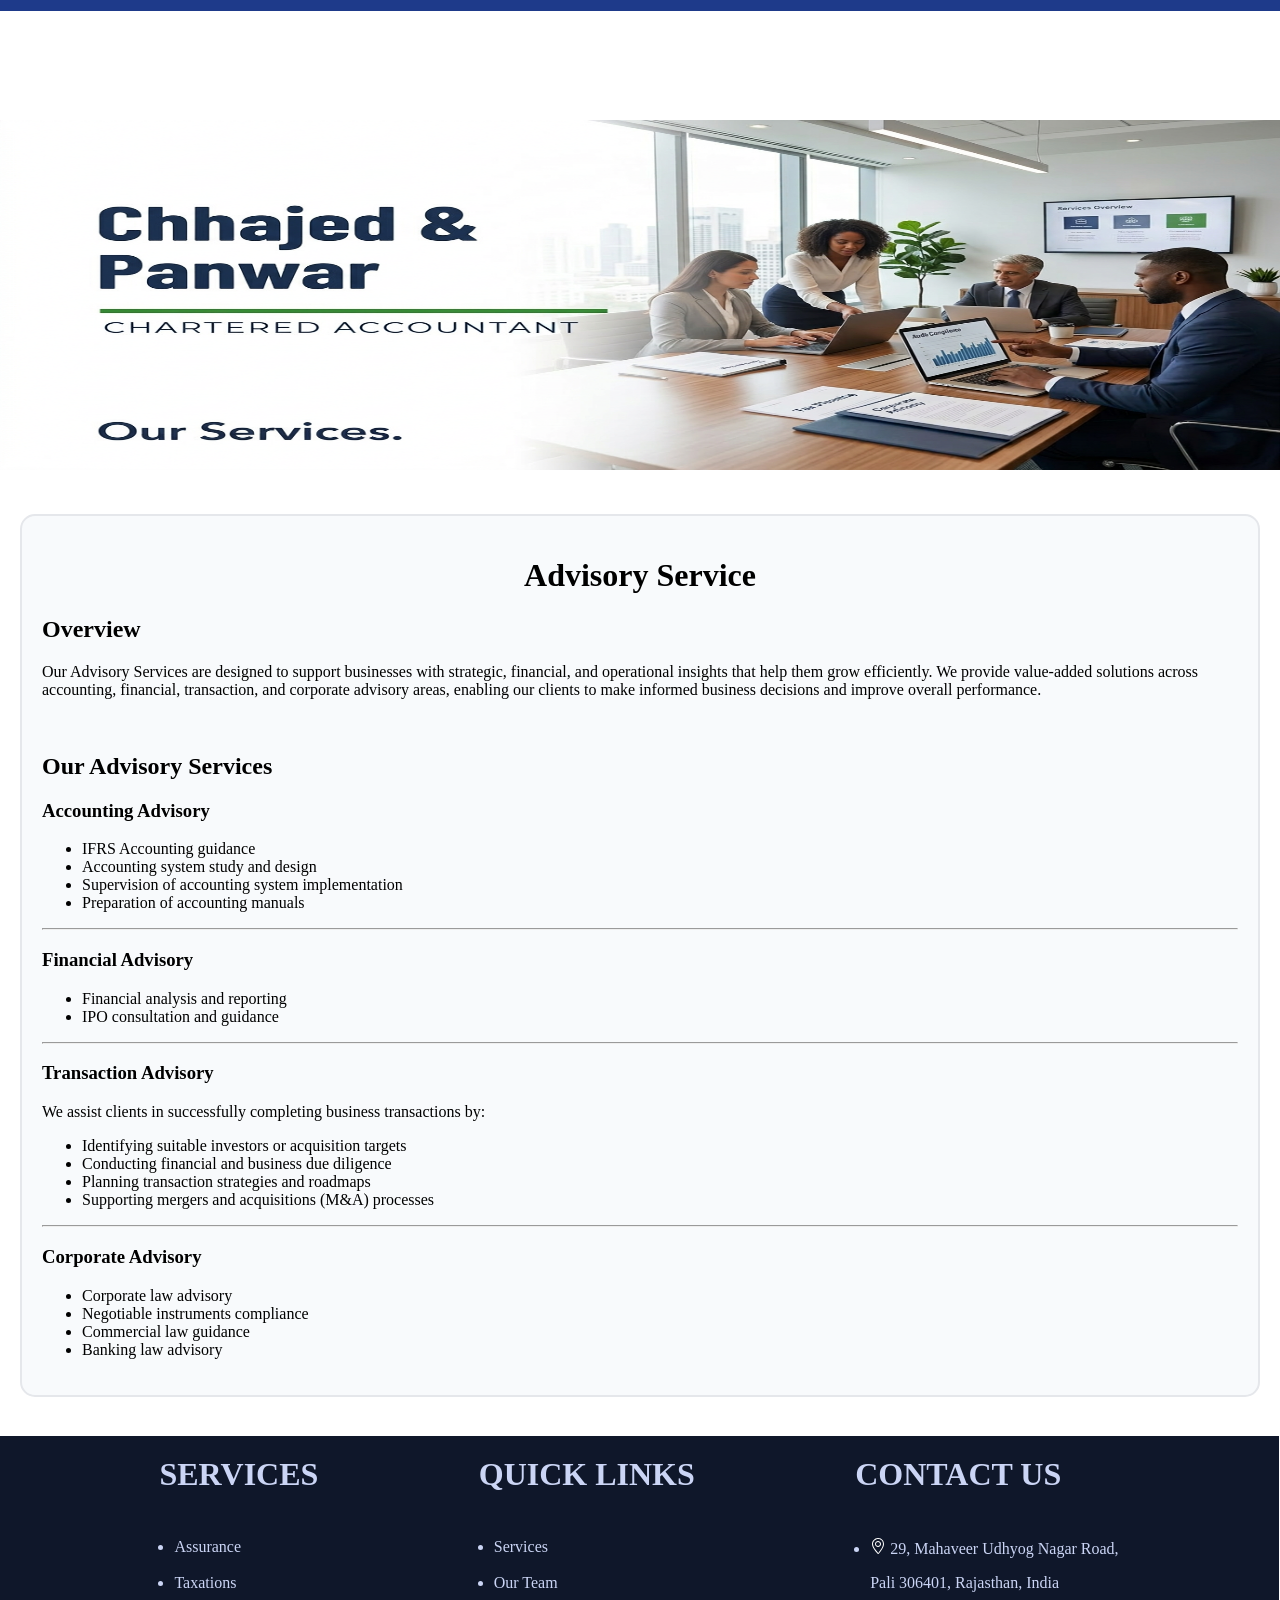
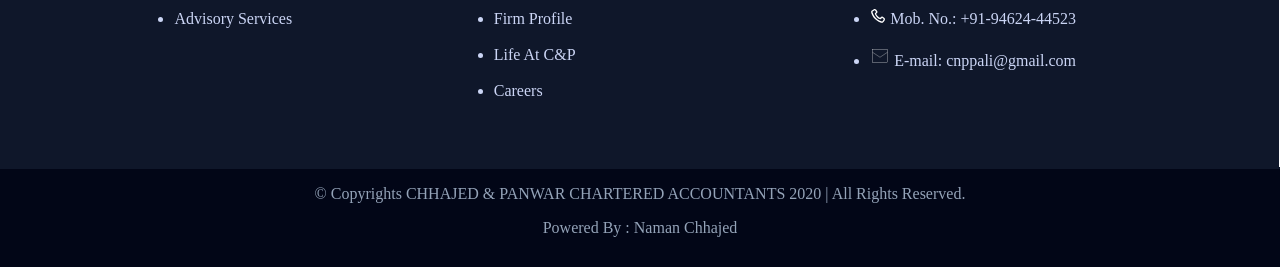
==== advisoryService.html @ 404ac80b "update" ====
<!DOCTYPE html>
<html lang="en">

<head>
    <!-- Google Tag Manager -->
    <script>(function (w, d, s, l, i) {
            w[l] = w[l] || []; w[l].push({
                'gtm.start':
                    new Date().getTime(), event: 'gtm.js'
            }); var f = d.getElementsByTagName(s)[0],
                j = d.createElement(s), dl = l != 'dataLayer' ? '&l=' + l : ''; j.async = true; j.src =
                    'https://www.googletagmanager.com/gtm.js?id=' + i + dl; f.parentNode.insertBefore(j, f);
        })(window, document, 'script', 'dataLayer', 'GTM-W5WLTXLK');</script>
    <!-- End Google Tag Manager -->
    <meta charset="UTF-8">
    <meta http-equiv="X-UA-Compatible" content="IE=edge">
    <meta name="viewport" content="width=device-width, initial-scale=1.0">
    <link rel="stylesheet" href="index.css">
    <title>CHHAJED AND PANWAR</title>
</head>

<!-- Google tag (gtag.js) -->
<script async src="https://www.googletagmanager.com/gtag/js?id=G-MYN3XR6TM4"></script>
<script>
    window.dataLayer = window.dataLayer || [];
    function gtag() { dataLayer.push(arguments); }
    gtag('js', new Date());

    gtag('config', 'G-MYN3XR6TM4');
</script>

<body>
    <!-- Google Tag Manager (noscript) -->
    <noscript><iframe src="https://www.googletagmanager.com/ns.html?id=GTM-W5WLTXLK" height="0" width="0"
            style="display:none;visibility:hidden"></iframe></noscript>
    <!-- End Google Tag Manager (noscript) -->
    <div class="heading h-nav-resp">
        <h1 class="tag"> <img src="IMG-20210223-WA0020.jpg" id="t1"> </h1>
        <ul class="nav v-class-resp">
            <li><a href="index.html">Home</a></li>
            <li><a href="about.html">About </a></li>
            <li class="dropdown">
            <a href="javascript:void(0)" class="dropbtn">Service</a>
            <div class="dropdown-content">
                <a href="assuranceService.html">Assurance</a>
                <a href="taxService.html">Tax</a>
                <a href="advisoryService.html">Advisory</a>
            </div>
        </li>
            <li><a href="industries.html">Industries</a></li>
            <li><a href="#footer">Contact </a> </li>
        </ul>
        <div class="burger">
            <div class="line"></div>
            <div class="line"></div>
            <div class="line"></div>
        </div>
    </div>
    <div class="mp">
        <img src="Firefly_GeminiFlash_change the Apen Global Services to Chhajed & Panwar  178244.png" class="mp1"
            width="100%">
        <!-- <img src="income.jpg" class="mp1">
        <img src="Types-of-GST-in-India-CGST-SGST-IGST.jpg" class="mp1"></img>
        <img src="What-is-AUDIT.jpg" class="mp1"></img> -->
    </div>
    <!-- <button class="left" onclick="plusDivs(-1)">&#10094;</button>
    <button class="right" onclick="plusDivs(1)">&#10095;</button> -->


    <div id="assurance">
        <h1>Advisory Service</h1>
        <h2>Overview</h2>
        <p>Our Advisory Services are designed to support businesses with strategic, financial, and operational insights that help them grow efficiently. We provide value-added solutions across accounting, financial, transaction, and corporate advisory areas, enabling our clients to make informed business decisions and improve overall performance.</p>
        
        <br>
        <h2>Our Advisory Services</h2>
        <h3>Accounting Advisory</h3>
            <ul>
                <li>IFRS Accounting guidance</li>
                <li>Accounting system study and design</li>
                <li>Supervision of accounting system implementation</li>
                <li>Preparation of accounting manuals</li>
            </ul>
        <hr>
        <h3>Financial Advisory</h3>
               
            <ul>
                <li>Financial analysis and reporting</li>
                <li>IPO consultation and guidance</li>
            </ul>
        
        <hr>
        <h3>Transaction Advisory</h3>
            <p>We assist clients in successfully completing business transactions by:</p>
            <ul>
                <li>Identifying suitable investors or acquisition targets</li>
                <li>Conducting financial and business due diligence</li>
                <li>Planning transaction strategies and roadmaps</li>
                <li>Supporting mergers and acquisitions (M&A) processes</li>
            </ul>
        </ul>
        <hr>
        <h3>Corporate Advisory</h3>
            <ul>
                <li>Corporate law advisory</li>
                <li>Negotiable instruments compliance</li>
                <li>Commercial law guidance</li>
                <li>Banking law advisory</li>
            </ul>
        
    </div>
    <div id="footer">
        <div class="fserv">
            <B class="lse">SERVICES </B>
            <P class="line1"></P>
            <ul>
                <li> Assurance</li><br>
                <li> Taxations</li><br>
                <li> Advisory Services</li><br>
            </ul>
        </div>
        <div class="ql">
            <B class="lse">QUICK LINKS</B>
            <P class="line1"></P>
            <ul>
                <li>Services</li><br>
                <li>Our Team</li><br>
                <li>Firm Profile</li><br>
                <li>Life At C&P</li><br>
                <li>Careers</li><br>
            </ul>
        </div>
        <div class="cus">
            <B class="lse">CONTACT US</B>
            <P class="line1"></P>
            <ul>
                <li> <svg fill="#ffffff" width="16px" height="16px" viewBox="0 0 1024 1024"
                        xmlns="http://www.w3.org/2000/svg">
                        <g id="SVGRepo_bgCarrier" stroke-width="0"></g>
                        <g id="SVGRepo_tracerCarrier" stroke-linecap="round" stroke-linejoin="round"></g>
                        <g id="SVGRepo_iconCarrier">
                            <path
                                d="M515.664-.368C305.76-.368 128 178.4 128 390.176c0 221.76 206.032 448.544 344.624 607.936.528.64 22.929 25.52 50.528 25.52h2.449c27.6 0 49.84-24.88 50.399-25.52 130.064-149.52 320-396.048 320-607.936C896 178.4 757.344-.368 515.664-.368zm12.832 955.552c-1.12 1.12-2.753 2.369-4.193 3.409-1.472-1.008-3.072-2.288-4.255-3.408l-16.737-19.248C371.92 785.2 192 578.785 192 390.176c0-177.008 148.224-326.56 323.664-326.56 218.528 0 316.336 164 316.336 326.56 0 143.184-102.128 333.296-303.504 565.008zm-15.377-761.776c-106.032 0-192 85.968-192 192s85.968 192 192 192 192-85.968 192-192-85.968-192-192-192zm0 320c-70.576 0-129.473-58.816-129.473-129.408 0-70.576 57.424-128 128-128 70.624 0 128 57.424 128 128 .032 70.592-55.903 129.408-126.527 129.408z">
                            </path>
                        </g>
                    </svg> 29, Mahaveer Udhyog Nagar Road,</li>
                <p class="lj">Pali 306401, Rajasthan, India</p>
                <li><svg fill="#ffffff" width="16px" height="16px" viewBox="0 0 24 24" fill="none"
                        xmlns="http://www.w3.org/2000/svg" stroke="#">
                        <g id="SVGRepo_bgCarrier" stroke-width="0"></g>
                        <g id="SVGRepo_tracerCarrier" stroke-linecap="round" stroke-linejoin="round"></g>
                        <g id="SVGRepo_iconCarrier">
                            <path fill-rule="evenodd" clip-rule="evenodd"
                                d="M17.3545 22.2323C15.3344 21.7262 11.1989 20.2993 7.44976 16.5502C3.70065 12.8011 2.2738 8.66559 1.76767 6.6455C1.47681 5.48459 2.00058 4.36434 2.88869 3.72997L5.21694 2.06693C6.57922 1.09388 8.47432 1.42407 9.42724 2.80051L10.893 4.91776C11.5152 5.8165 11.3006 7.0483 10.4111 7.68365L9.24234 8.51849C9.41923 9.1951 9.96939 10.5846 11.6924 12.3076C13.4154 14.0306 14.8049 14.5807 15.4815 14.7576L16.3163 13.5888C16.9517 12.6994 18.1835 12.4847 19.0822 13.1069L21.1995 14.5727C22.5759 15.5257 22.9061 17.4207 21.933 18.783L20.27 21.1113C19.6356 21.9994 18.5154 22.5232 17.3545 22.2323ZM8.86397 15.136C12.2734 18.5454 16.0358 19.8401 17.8405 20.2923C18.1043 20.3583 18.4232 20.2558 18.6425 19.9488L20.3056 17.6205C20.6299 17.1665 20.5199 16.5348 20.061 16.2171L17.9438 14.7513L17.0479 16.0056C16.6818 16.5182 16.0047 16.9202 15.2163 16.7501C14.2323 16.5378 12.4133 15.8569 10.2782 13.7218C8.1431 11.5867 7.46219 9.7677 7.24987 8.7837C7.07977 7.9953 7.48181 7.31821 7.99439 6.95208L9.24864 6.05618L7.78285 3.93893C7.46521 3.48011 6.83351 3.37005 6.37942 3.6944L4.05117 5.35744C3.74413 5.57675 3.64162 5.89565 3.70771 6.15943C4.15989 7.96418 5.45459 11.7266 8.86397 15.136Z"
                                fill="#ffffff"></path>
                        </g>
                    </svg> Mob. No.: +91-94624-44523</li><br>
                <li><svg width="20px" height="20px" viewBox="0 0 64 64" xmlns="http://www.w3.org/2000/svg" fill="none"
                        stroke="#ffffff">
                        <g id="SVGRepo_bgCarrier" stroke-width="0"></g>
                        <g id="SVGRepo_tracerCarrier" stroke-linecap="round" stroke-linejoin="round"></g>
                        <g id="SVGRepo_iconCarrier">
                            <rect x="8" y="12" width="48" height="40"></rect>
                            <polyline points="56 20 32 36 8 20"></polyline>
                        </g>
                    </svg> E-mail: cnppali@gmail.com</li><br>
            </ul>
        </div>
    </div>
    <div class="copy">
        <p CLASS="eline"></p>
        <p class="cop">&copy Copyrights CHHAJED & PANWAR CHARTERED ACCOUNTANTS 2020 | All Rights Reserved.</p>
        <p class="cop">Powered By : Naman Chhajed</p>
    </div>
    <script src="index.js"></script>

</body>

</html>
---- index.css ----
body {
    margin: 0;
    padding: 0;
    width: 100%;
}

.tag {
    /* margin: 35px; */
    margin-left: 45px;
    /* padding: 57px; */
}

.heading {
    position: fixed;
    z-index: 1;

    width: 100%;

    margin-top: -130px;
    padding: 0px;
    justify-content: space-between;
    display: flex;
    background-color: #1E3A8A;
    text-decoration: none;

    /* border: 2PX SOLID black; */
}

.heading ul li {
    position: relative;
    display: inline-block;
    margin: 0px;
    font-size: 15px;
    padding: 22px;
    margin-top: 20px;

    /* user-select: none; */

}

.heading ul li::after {
    width: 0;
    transition: 0.5s;
    height: 3px;
    content: " ";
    position: absolute;
    left: 0;
    bottom: -10px;
}

.heading ul li a {
    color: #FFFFFF;
    text-decoration: none;

}

.heading li:hover::after {
    background-color: brown;
    width: 100%;
}

.navbar li a, .dropbtn {
        display: inline-block;
        color: black;
        text-align: center;
        padding: 14px 16px;
        text-decoration: none; /* Removes underlines from links */
    }

    heading li a:hover, .dropdown:hover .dropbtn {
        background-color: red; /* Hover effect for links and button */
    }

    /* Dropdown specific styling */
    li.dropdown {
        display: inline-block;
    }

    .dropdown-content {
        display: none; /* Hides the dropdown content by default */
        position: absolute; /* Positions dropdown relative to the parent dropdown item */
        background-color: black;
        min-width: 160px;
        box-shadow: 0px 8px 16px 0px rgba(0,0,0,0.2);
        z-index: 1; /* Ensures dropdown appears above other elements */
    }

    .dropdown-content a {
        color: white;
        padding: 12px 16px;
        text-decoration: none;
        display: block; /* Makes links take the full width of the dropdown container */
        text-align: left;
    }

    .dropdown-content a:hover {
        background-color: #f1f1f1; /* Hover effect for dropdown links */
        color: black;
    }

    /* Shows the dropdown menu on hover */
    .dropdown:hover .dropdown-content {
        display: block;
    }
.mp1 {
    /* border: 2px solid black; */
    height: 350px;
    background-color: black;
    margin-top: 120px;
    width: 100%;
}

#journey {
    /* border: 2px solid black; */
    color: blue;
    width: 99.8%;
    padding-top: 50px;
    background-color: #F8FAFC;

}

#journey img {
    padding-top: 150px;
    padding-bottom: 150px;
}

#journey-tabular {
    display: flex;
    justify-content: space-evenly;
    padding-top: 50px;

}

.ch {
    color: #1E3A8A;
    text-align: center;
}

.cpa {
    /* font-size: x-large; */
    margin-left: 20px;
    text-align: justify;
    color: #1F2937;
}

.card {
    border: 2px solid #E5E7EB;
    width: 800px;
    border-radius: 12px;
    background-color: #FFFFFF;
    color: #1F2937;
    margin: 10px;
}

#c1 h2 {
    padding-left: 20px;
    color: #2563EB;
}

.service {
    width: 100%;
    margin-top: 100px;
    justify-content: space-evenly;
    display: flex;
    background-color: #F9FAFB;
    /* border: 2px solid black; */
}

.service img {
    margin-bottom: 180px;
    width: 350px;
    position: relative;
    display: inline-block;
    border-radius: 15px;
}

.ad {
    border: 2px solid #E5E7EB;
    border-radius: 15px;
    background-color: #FFFFFF;

    color: #1F2937;
    padding-bottom: 20px;
    height: auto;
    text-align: center;
}


.as3 {
    width: 349px;

    color: goldenrod;
    margin-top: -125px;
}

.rm {

    font-size: x-large;
    color: #FFFFFF;
    background-color: #2563EB;
    text-decoration: none;
}

.rm:hover {
    background-color: #1D4ED8;
}

.p {
    width: 350px;
    color: black;
}

#our {

    width: 100%;
    padding-top: 50px;
    text-align: center;
    color: #1E3A8A;
}

.team {
    padding-top: 50px;
    width: 100%;
    margin-top: 50px;
    color: #1E3A8A;
    text-align: center;
}

.t1 {
    width: 100%;
    margin-top: 100px;
    justify-content: space-evenly;
    display: flex;
    align-items: center;
    margin-bottom: 60px;
    background-color: #FFFFFF;
    /* border: 2px solid black; */
}

.t1 img {
    margin-bottom: 180px;
    position: relative;
    display: inline-block;
    margin: 0 35px;
}

.ac {
    border: 2px solid #E5E7EB;
    border-radius: 15px;
    background-color: #FFFFFF;
    color: #1F2937;
    height: auto;
    text-align: center;
    padding-bottom: 20px;

}


.m1 {
    border-radius: 250px;
}

.cap {
    text-align: center;
    font-size: x-large;
    color: #1F2937;
}

.cap-d {
    line-height: 7px;

}

.cam {
    /* margin-left: 80px; */
    font-size: x-large;
    color: #0f294a;
    text-decoration: none;
    background-color: #2563EB;
    color: #FFFFFF;
}

.cam {
    background-color: #1D4ED8;
}

#aboutus{
    /* border:2px solid #E5E7EB; */
    border-radius: 10px;
    margin:40px;
    padding: 20px;
    background-color: #FFFFFF;
    
}
#aboutus h1{
    text-align: center;
    color: #1E3A8A;
}
#aboutus h2{
    color: #1E3A8A;
}
#synopsis{
    border: 2px solid #E5E7EB;
    border-radius: 15px;
    padding: 20px;    
    background-color: #F8FAFC;
}
#ourValues{
    border: 2px solid #E5E7EB;
    border-radius: 15px;
    padding: 20px;
    margin-top: 30px;
}
#values{
    display:flex;
    justify-content: space-evenly;
}
#partnership{
    border: 2px solid #E5E7EB;
    border-radius: 15px;
    padding: 20px;
    width: 50%;
    margin: 20px;
    background-color: #F8FAFC;
}
#integrity{
    border: 2px solid #E5E7EB;
    border-radius: 15px;
    padding: 20px;
    width:50%;
    margin: 20px;
    background-color: #F8FAFC;
}
#passion{
    border: 2px solid #E5E7EB;
    border-radius: 15px;
    padding: 20px;
    width:50%;
    margin: 20px;
    background-color: #F8FAFC;
}
#excellence{
    border: 2px solid #E5E7EB;
    border-radius: 15px;
    padding: 20px;
    width:50%;
    margin: 20px;
    background-color: #F8FAFC;
}

#assurance{
    border:2px solid #E5E7EB;
    background-color:#F8FAFC;
    border-radius:15px;
    margin:40px 20px;
    padding: 20px;
}
#assurance h1{
    text-align:center;
}

#partner{
    border: 2px solid #E5E7EB;
    border-radius: 15px;
    padding: 20px;
    margin: 50px;
}
#m1{
    display: flex;
}
.detail{
    /* border:2px solid #E5E7EB; */
    border-radius:15px;
    margin-left:40px;
    padding-left: 30px;
    padding-top:100px;
    width:1200px;
    
}
#footer {
    height: 300px;
    width: 100%;
    margin: -1px;
    padding: 20px 0;
    justify-content: space-evenly;
    display: flex;
    background-color: #0F172A;
    color: #CBD5F5;
    /* border: 2px solid black; */

}


#footer li {
    color: #CBD5F5;

}

.lse {
    font-size: xx-large;
    margin-top: 250px;
    margin-left: 25px;
}

.line1 {
    border: 2px solid #0F172A;
    margin-top: 25px;
    margin-left: 30px;

}

.cus {
    margin-right: 25px;
}

.lj {
    color: #CBD5F5;
}

.eline {
    border: 1px solid #0F172A;
    /* width: 100%; */
}

.copy {
    margin-top: -25px;
    height: 100px;
    background-color: #020617;
    width: 100%;
}

.cop {
    color: #94A3B8;
    /* margin-left: 120px; */
    text-align: center;
}

.burger {
    display: none;
    position: absolute;
    cursor: pointer;
    right: 1%;
    top: 45px;
}

.line {
    width: 33px;
    /* background-color: black; */
    border-color: black;

    height: 4px;
    margin: 5px 3px;
}

@media only screen and (max-width:1140px) {
    body {
        width: 9.0%;
    }

    .heading {
        flex-direction: column;
        transition: all 0.7s ease-out;
        height: 377px;
    }

    .burger {
        display: block;
    }

    .line {
        background-color: black;
    }

    .h-nav-resp {
        height: 72px;
    }

    .v-class-resp {
        opacity: 0;
    }

    .mp {
        flex-direction: column;
        width: 111.5%;
    }

    .tag {
        margin-left: -50px;
    }

    .left {
        margin-left: 500%;
    }

    #contain {
        flex-direction: column;
        align-items: center;
    }

    .c1 {
        margin-left: 50px;
        align-self: center;
    }

    .c2 {
        margin-left: 50px;
        align-self: center;
    }

    .c3 {
        align-self: center;
        margin-left: 50px;
    }

    #our {
        align-items: center;
    }

    .ad {
        align-items: center;
        margin-left: 50px;
        margin-top: 50px;
    }

    .ad1 {
        align-items: center;
        margin-left: 50px;
        margin-top: 50px;
    }

    .as {
        align-items: center;
        margin-left: -10px;
    }

    .as2 {
        align-items: center;
        margin-left: -20px;
        width: 373px;
    }

    .p {
        align-items: center;
        margin-left: -10px;
    }

    .rm {
        align-items: center;
        margin-left: 60px;
    }

    .as3 {
        margin-left: 20px;
    }

    .p1 {
        align-items: center;
    }

    .service {
        flex-direction: column;
        margin-top: -20px;
        align-items: center;
    }

    .team {
        align-items: center;
        margin-left: 10px;
    }

    .t1 {
        flex-direction: column;
        align-items: center;
    }

    .cap {
        align-items: center;
    }

    .ac {
        margin-left: 60px;
        align-items: center;
    }

    #footer {
        flex-direction: column;
        height: auto;
        width: 1110%;

    }

    .copy {
        width: 1100%;
        line-height: 25px;
        height: min-content;
        padding: 2px;
    }
}
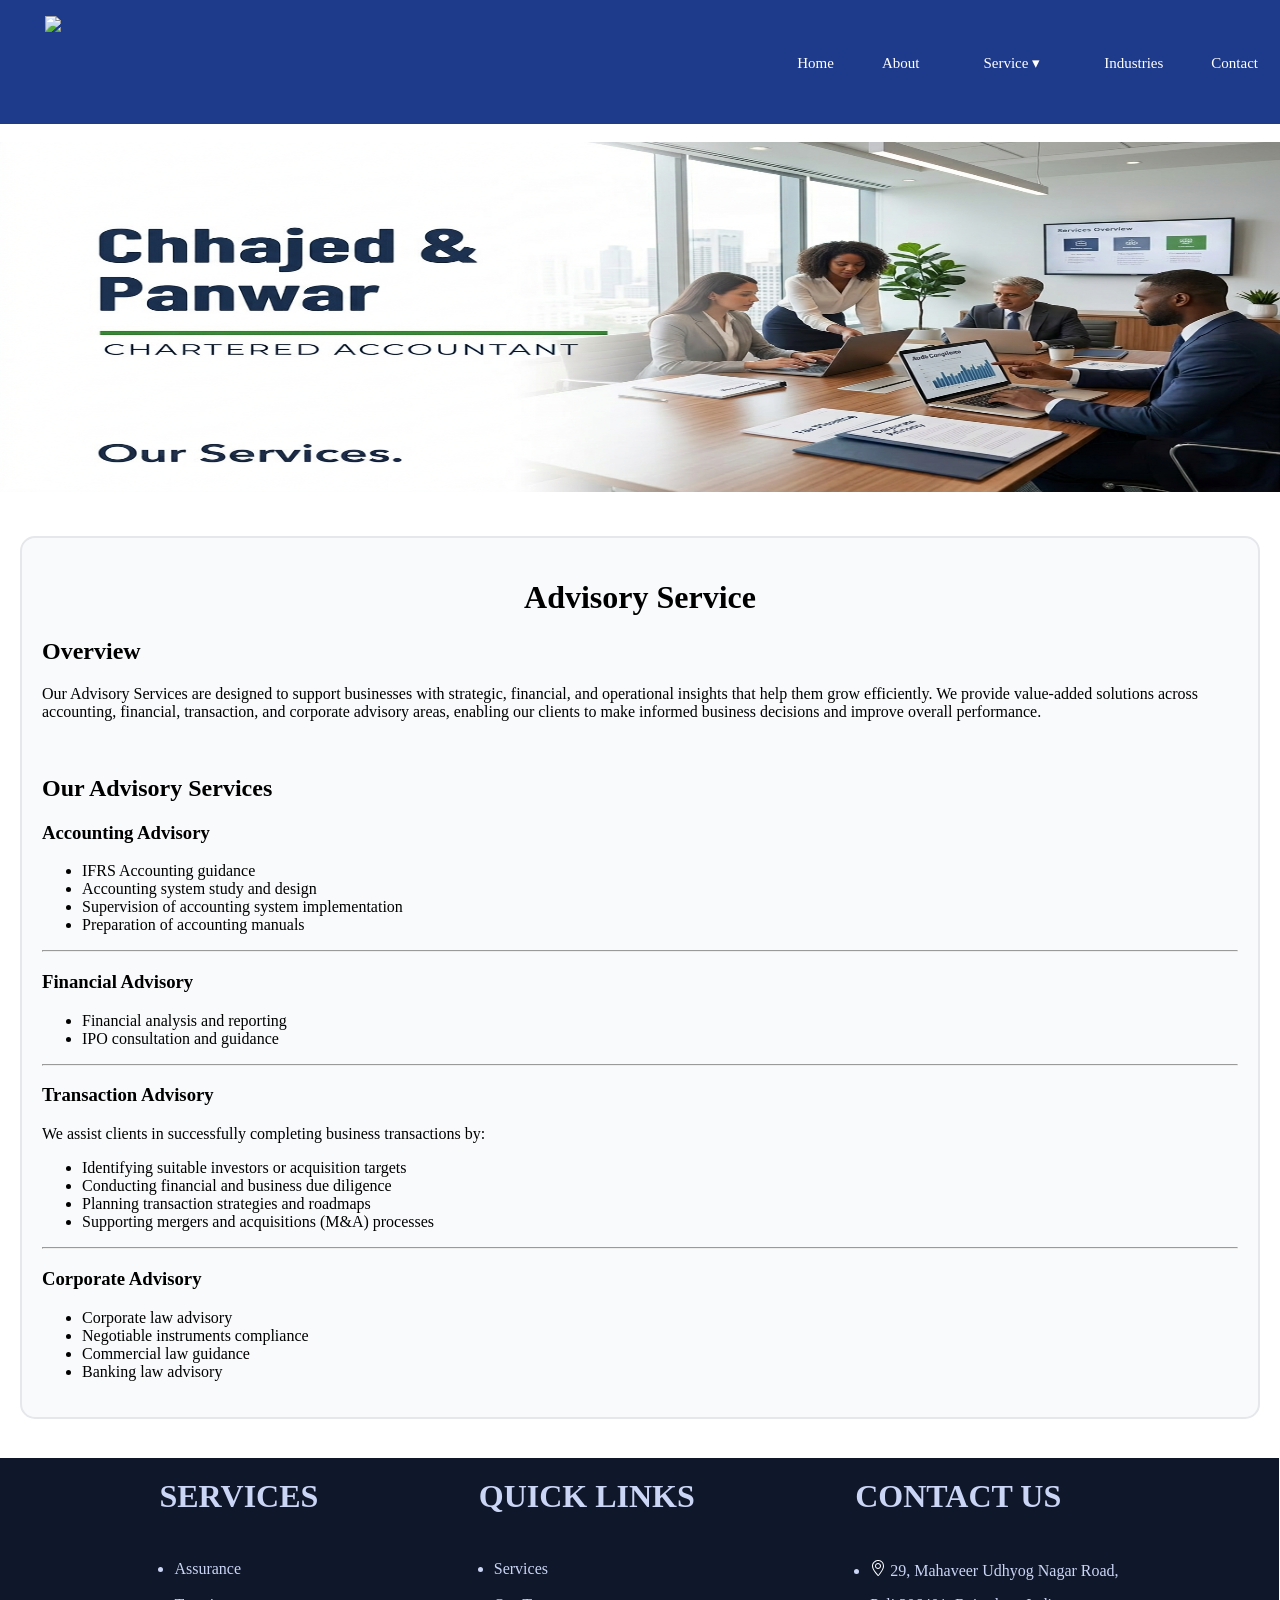
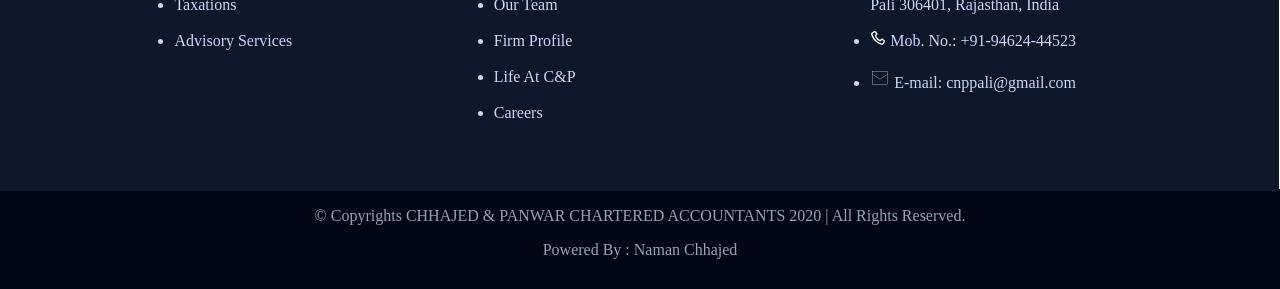
==== commit 472bba67: "final update" ====
--- a/advisoryService.html
+++ b/advisoryService.html
@@ -25,7 +25,6 @@
     window.dataLayer = window.dataLayer || [];
     function gtag() { dataLayer.push(arguments); }
     gtag('js', new Date());
-
     gtag('config', 'G-MYN3XR6TM4');
 </script>
 
@@ -34,39 +33,34 @@
     <noscript><iframe src="https://www.googletagmanager.com/ns.html?id=GTM-W5WLTXLK" height="0" width="0"
             style="display:none;visibility:hidden"></iframe></noscript>
     <!-- End Google Tag Manager (noscript) -->
+
     <div class="heading h-nav-resp">
         <h1 class="tag"> <img src="IMG-20210223-WA0020.jpg" id="t1"> </h1>
-        <ul class="nav v-class-resp">
+        <ul class="nav v-class-resp" id="nav-menu">
             <li><a href="index.html">Home</a></li>
-            <li><a href="about.html">About </a></li>
+            <li><a href="about.html">About</a></li>
             <li class="dropdown">
-            <a href="javascript:void(0)" class="dropbtn">Service</a>
-            <div class="dropdown-content">
-                <a href="assuranceService.html">Assurance</a>
-                <a href="taxService.html">Tax</a>
-                <a href="advisoryService.html">Advisory</a>
-            </div>
-        </li>
+                <a href="javascript:void(0)" class="dropbtn">Service ▾</a>
+                <div class="dropdown-content">
+                    <a href="assuranceService.html">Assurance</a>
+                    <a href="taxService.html">Tax</a>
+                    <a href="advisoryService.html">Advisory</a>
+                </div>
+            </li>
             <li><a href="industries.html">Industries</a></li>
-            <li><a href="#footer">Contact </a> </li>
+            <li><a href="#footer">Contact</a></li>
         </ul>
-        <div class="burger">
+        <div class="burger" id="burger-btn">
             <div class="line"></div>
             <div class="line"></div>
             <div class="line"></div>
         </div>
     </div>
-    <div class="mp">
-        <img src="Firefly_GeminiFlash_change the Apen Global Services to Chhajed & Panwar  178244.png" class="mp1"
-            width="100%">
-        <!-- <img src="income.jpg" class="mp1">
-        <img src="Types-of-GST-in-India-CGST-SGST-IGST.jpg" class="mp1"></img>
-        <img src="What-is-AUDIT.jpg" class="mp1"></img> -->
+
+    <!-- FIX 1: Added id="hero-banner" so JS can push it below the navbar dynamically -->
+    <div class="mp" id="hero-banner">
+        <img src="Firefly_GeminiFlash_change the Apen Global Services to Chhajed & Panwar  178244.png" class="mp1" width="100%">
     </div>
-    <!-- <button class="left" onclick="plusDivs(-1)">&#10094;</button>
-    <button class="right" onclick="plusDivs(1)">&#10095;</button> -->
-
-
     <div id="assurance">
         <h1>Advisory Service</h1>
         <h2>Overview</h2>
--- a/index.css
+++ b/index.css
@@ -16,7 +16,7 @@
 
     width: 100%;
 
-    margin-top: -130px;
+    margin-top: -160px;
     padding: 0px;
     justify-content: space-between;
     display: flex;
@@ -106,7 +106,7 @@
     /* border: 2px solid black; */
     height: 350px;
     background-color: black;
-    margin-top: 120px;
+    /* margin-top: 20px; */
     width: 100%;
 }
 
@@ -187,8 +187,8 @@
 
 
 .as3 {
-    width: 349px;
-
+    /* width: 350px; */
+    /* text-align: center; */
     color: goldenrod;
     margin-top: -125px;
 }
@@ -205,9 +205,10 @@
     background-color: #1D4ED8;
 }
 
-.p {
+.servicep {
     width: 350px;
     color: black;
+    padding: 20px;
 }
 
 #our {
@@ -242,6 +243,7 @@
     position: relative;
     display: inline-block;
     margin: 0 35px;
+    border: 2px solid black;
 }
 
 .ac {
@@ -250,14 +252,19 @@
     background-color: #FFFFFF;
     color: #1F2937;
     height: auto;
+    width: 400px;
     text-align: center;
+
     padding-bottom: 20px;
 
 }
 
 
 .m1 {
-    border-radius: 250px;
+    border-radius: 100%;
+    padding-left: 20px;
+    padding-top: 20px;
+    background-color: black;
 }
 
 .cap {
@@ -373,9 +380,43 @@
     border-radius:15px;
     margin-left:40px;
     padding-left: 30px;
-    padding-top:100px;
+    padding-top:50px;
     width:1200px;
     
+}
+.p{
+    /* border-radius: 100%; */
+    padding-left: 20px;
+    padding-top: 20px;
+    background-color: black;
+    height: 250px;
+}
+
+#industries{
+    border:2px solid #E5E7EB;
+    border-radius: 15px;
+    margin:40px;
+    padding:20px;
+
+}
+.ind{
+    text-align: center;
+    color: #1E3A8A;
+}
+.ind1{
+    display: flex;
+    justify-content: space-evenly;
+    padding-top: 10px;
+}
+.ind2{
+    border: 2px solid #E5E7EB;
+    border-radius: 15px;
+    padding: 20px;
+}
+.ind4{
+    font-size: large;
+    text-align: center;
+    font-weight: bold;
 }
 #footer {
     height: 300px;
@@ -452,147 +493,922 @@
     margin: 5px 3px;
 }
 
-@media only screen and (max-width:1140px) {
-    body {
-        width: 9.0%;
-    }
-
+
+/* ============================================================
+   BURGER ACTIVE STATE — animated X icon
+   ============================================================ */
+.burger .line {
+    background-color: #FFFFFF;
+    border-radius: 3px;
+    transition: transform 0.3s ease, opacity 0.3s ease;
+}
+
+.burger.active .line:nth-child(1) {
+    transform: translateY(9px) rotate(45deg);
+}
+
+.burger.active .line:nth-child(2) {
+    opacity: 0;
+}
+
+.burger.active .line:nth-child(3) {
+    transform: translateY(-9px) rotate(-45deg);
+}
+
+
+/* ============================================================
+   MEDIA QUERIES — RESPONSIVE DESIGN
+   ============================================================ */
+
+/* ---------- Extra Large Desktops (min-width: 1920px) ---------- */
+@media (min-width: 1920px) {
+
+    .card {
+        width: 1000px;
+    }
+
+    .service img {
+        width: 420px;
+    }
+
+    .servicep {
+        width: 420px;
+    }
+
+    .as3 {
+        width: 420px;
+    }
+
+    .detail {
+        width: 1400px;
+    }
+
+    .heading ul li {
+        font-size: 17px;
+        padding: 25px 28px;
+    }
+
+    .ch {
+        font-size: 2rem;
+    }
+
+    .cpa {
+        font-size: 1.1rem;
+    }
+
+    .ac {
+        width: 500px;
+    }
+
+    #footer {
+        height: 350px;
+    }
+
+    .lse {
+        margin-top: 300px;
+        font-size: 3rem;
+    }
+
+    #industries {
+        margin: 60px;
+        padding: 30px;
+    }
+
+    .ind4 {
+        font-size: x-large;
+    }
+
+    .ind2 {
+        padding: 30px;
+    }
+}
+
+
+/* ---------- Large Desktops (min-width: 1440px) ---------- */
+@media (min-width: 1440px) and (max-width: 1919px) {
+
+    .card {
+        width: 900px;
+    }
+
+    .service img {
+        width: 380px;
+    }
+
+    .servicep {
+        width: 380px;
+    }
+
+    .as3 {
+        width: 380px;
+    }
+
+    .detail {
+        width: 1300px;
+    }
+
+    .heading ul li {
+        font-size: 16px;
+        padding: 24px 26px;
+    }
+
+    .ac {
+        width: 450px;
+    }
+
+    #footer {
+        height: 320px;
+    }
+
+    .lse {
+        margin-top: 270px;
+    }
+
+    #industries {
+        margin: 50px;
+        padding: 25px;
+    }
+
+    .ind4 {
+        font-size: large;
+    }
+}
+
+
+/* ---------- Standard Desktops / Large Laptops (min-width: 1200px, max-width: 1439px) ---------- */
+@media (min-width: 1200px) and (max-width: 1439px) {
+
+    .card {
+        width: 850px;
+    }
+
+    .detail {
+        width: 1100px;
+    }
+
+    .ac {
+        width: 420px;
+    }
+
+    #industries {
+        margin: 40px;
+        padding: 20px;
+    }
+}
+
+
+/* ---------- Large Tablets & Small Laptops (max-width: 1024px) ---------- */
+@media (max-width: 1024px) {
+
+    .card {
+        width: 90%;
+    }
+
+    .service {
+        flex-wrap: wrap;
+        margin-top: 60px;
+    }
+
+    .service img {
+        width: 280px;
+        margin-bottom: 120px;
+    }
+
+    .as3 {
+        width: 279px;
+    }
+
+    .p {
+        width: 280px;
+    }
+
+    .t1 {
+        flex-wrap: wrap;
+        margin-top: 60px;
+    }
+
+    .detail {
+        width: 90%;
+        padding-top: 60px;
+        margin-left: 20px;
+        padding-left: 15px;
+    }
+
+    #journey-tabular {
+        flex-wrap: wrap;
+    }
+
+    #values {
+        flex-wrap: wrap;
+    }
+
+    #partnership,
+    #integrity,
+    #passion,
+    #excellence {
+        width: 80%;
+        margin: 15px auto;
+    }
+
+    #partner {
+        margin: 30px;
+    }
+
+    #m1 {
+        flex-direction: column;
+    }
+
+    #footer {
+        flex-wrap: wrap;
+        height: auto;
+        padding: 30px 10px;
+    }
+
+    .lse {
+        margin-top: 30px;
+        font-size: x-large;
+    }
+
+    #industries {
+        margin: 25px;
+        padding: 15px;
+    }
+
+    .ind1 {
+        flex-wrap: wrap;
+        gap: 10px;
+    }
+
+    .ind2 {
+        flex: 1 1 45%;
+    }
+}
+
+
+/* ---------- Landscape Tablets & Large Phones (max-width: 900px) ---------- */
+@media (max-width: 900px) {
+
+    .card {
+        width: 92%;
+    }
+
+    .service img {
+        width: 260px;
+    }
+
+    .as3 {
+        width: 260px;
+    }
+
+    .p {
+        width: 260px;
+    }
+
+    .ac {
+        width: 320px;
+    }
+
+    #partnership,
+    #integrity,
+    #passion,
+    #excellence {
+        width: 85%;
+        margin: 12px auto;
+    }
+
+    .detail {
+        width: 92%;
+        margin-left: 10px;
+    }
+
+    #industries {
+        margin: 20px;
+        padding: 15px;
+    }
+
+    .ind1 {
+        flex-wrap: wrap;
+        gap: 10px;
+    }
+
+    .ind2 {
+        flex: 1 1 45%;
+    }
+}
+
+
+/* ---------- Tablets (max-width: 768px) ---------- */
+@media (max-width: 768px) {
+
+    /* Navbar — show burger, hide links */
     .heading {
+        flex-direction: row;
+        flex-wrap: wrap;
+        margin-top: 0;
+        position: fixed;
+        top: 0;
+        left: 0;
+    }
+
+    /* Hero image — JS sets margin-top dynamically,
+       but this is a safe fallback */
+    .mp1 {
+        margin-top: 0 !important;
+        height: auto;
+    }
+
+    .heading ul {
+        display: none;
         flex-direction: column;
-        transition: all 0.7s ease-out;
-        height: 377px;
+        padding: 0;
+        margin: 0;
+        width: 100%;
+        background-color: #1E3A8A;
+        list-style: none;
+    }
+
+    /* JS adds .open to show the menu */
+    .heading ul.open {
+        display: flex;
+    }
+
+    .heading ul li {
+        display: block;
+        padding: 15px 20px;
+        margin-top: 0;
+        border-bottom: 1px solid rgba(255, 255, 255, 0.1);
     }
 
     .burger {
         display: block;
-    }
-
-    .line {
-        background-color: black;
-    }
-
-    .h-nav-resp {
-        height: 72px;
-    }
-
-    .v-class-resp {
-        opacity: 0;
-    }
-
-    .mp {
-        flex-direction: column;
-        width: 111.5%;
-    }
-
-    .tag {
-        margin-left: -50px;
-    }
-
-    .left {
-        margin-left: 500%;
-    }
-
-    #contain {
+        position: relative;
+        top: auto;
+        right: auto;
+        margin: auto 15px auto auto;
+        align-self: center;
+    }
+
+    /* Dropdown on mobile — static positioning */
+    .dropdown-content {
+        position: static;
+        box-shadow: none;
+        min-width: 100%;
+        background-color: #162d6e;
+    }
+
+    li.dropdown {
+        display: block;
+    }
+
+    /* Journey section */
+    #journey {
+        width: 100%;
+        padding-top: 30px;
+    }
+
+    #journey img {
+        width: 100%;
+        padding-top: 40px;
+        padding-bottom: 40px;
+    }
+
+    #journey-tabular {
         flex-direction: column;
         align-items: center;
-    }
-
-    .c1 {
-        margin-left: 50px;
-        align-self: center;
-    }
-
-    .c2 {
-        margin-left: 50px;
-        align-self: center;
-    }
-
-    .c3 {
-        align-self: center;
-        margin-left: 50px;
-    }
-
-    #our {
-        align-items: center;
-    }
-
-    .ad {
-        align-items: center;
-        margin-left: 50px;
-        margin-top: 50px;
-    }
-
-    .ad1 {
-        align-items: center;
-        margin-left: 50px;
-        margin-top: 50px;
-    }
-
-    .as {
-        align-items: center;
-        margin-left: -10px;
-    }
-
-    .as2 {
-        align-items: center;
-        margin-left: -20px;
-        width: 373px;
-    }
-
-    .p {
-        align-items: center;
-        margin-left: -10px;
-    }
-
-    .rm {
-        align-items: center;
-        margin-left: 60px;
-    }
-
-    .as3 {
-        margin-left: 20px;
-    }
-
-    .p1 {
-        align-items: center;
-    }
-
+        padding-top: 20px;
+    }
+
+    /* Cards */
+    .card {
+        width: 95%;
+        margin: 10px auto;
+    }
+
+    /* Services */
     .service {
         flex-direction: column;
-        margin-top: -20px;
         align-items: center;
-    }
-
-    .team {
-        align-items: center;
-        margin-left: 10px;
-    }
-
+        margin-top: 40px;
+    }
+
+    .service img {
+        width: 90%;
+        margin-bottom: 0;
+    }
+
+    .ad {
+        width: 90%;
+        margin: 0 auto 30px;
+    }
+
+    .as3 {
+        width: 90%;
+        margin-top: 0;
+    }
+
+    .p {
+        width: 90%;
+    }
+
+    /* Team */
     .t1 {
         flex-direction: column;
         align-items: center;
-    }
-
-    .cap {
+        margin-top: 40px;
+        margin-bottom: 30px;
+    }
+
+    .t1 img {
+        margin: 20px auto;
+    }
+
+    .ac {
+        width: 80%;
+        margin: 10px auto;
+    }
+
+    /* About us */
+    #aboutus {
+        margin: 20px;
+        padding: 15px;
+    }
+
+    #values {
+        flex-direction: column;
         align-items: center;
     }
 
-    .ac {
-        margin-left: 60px;
-        align-items: center;
-    }
-
+    #partnership,
+    #integrity,
+    #passion,
+    #excellence {
+        width: 90%;
+        margin: 10px auto;
+    }
+
+    #assurance {
+        margin: 20px 10px;
+    }
+
+    #partner {
+        margin: 20px;
+    }
+
+    /* Partner / detail section */
+    #m1 {
+        flex-direction: column;
+    }
+
+    .detail {
+        width: 90%;
+        margin-left: 0;
+        padding-left: 15px;
+        padding-top: 30px;
+    }
+
+    /* Footer */
     #footer {
         flex-direction: column;
         height: auto;
-        width: 1110%;
-
+        align-items: flex-start;
+        padding: 20px;
+    }
+
+    .lse {
+        margin-top: 20px;
+        font-size: large;
+        margin-left: 10px;
+    }
+
+    .line1 {
+        margin-left: 10px;
+    }
+
+    .cus {
+        margin-right: 0;
     }
 
     .copy {
-        width: 1100%;
-        line-height: 25px;
-        height: min-content;
-        padding: 2px;
+        height: auto;
+        padding: 15px 0;
+    }
+
+    .tag {
+        margin-left: 15px;
+    }
+
+    #industries {
+        margin: 15px;
+        padding: 15px;
+    }
+
+    .ind1 {
+        flex-direction: column;
+        align-items: center;
+    }
+
+    .ind2 {
+        width: 90%;
+        margin: 8px auto;
+    }
+
+    .ind4 {
+        font-size: medium;
+    }
+}
+
+
+/* ---------- Landscape Mobile Phones (max-width: 600px) ---------- */
+@media (max-width: 600px) {
+
+    .heading ul li {
+        font-size: 14px;
+        padding: 13px 18px;
+    }
+
+    .card {
+        width: 95%;
+        margin: 8px auto;
+    }
+
+    .service img {
+        width: 92%;
+    }
+
+    .as3 {
+        width: 92%;
+    }
+
+    .p {
+        width: 92%;
+    }
+
+    .ac {
+        width: 85%;
+    }
+
+    .ch {
+        font-size: 1.3rem;
+    }
+
+    .cpa {
+        font-size: 0.97rem;
+        margin-left: 12px;
+    }
+
+    #aboutus {
+        margin: 15px;
+        padding: 12px;
+    }
+
+    #partnership,
+    #integrity,
+    #passion,
+    #excellence {
+        width: 92%;
+        margin: 9px auto;
+    }
+
+    #partner {
+        margin: 15px;
+    }
+
+    .detail {
+        width: 92%;
+        padding-left: 12px;
+        padding-top: 25px;
+    }
+
+    #footer {
+        padding: 18px 12px;
+    }
+
+    .lse {
+        font-size: large;
+        margin-left: 8px;
+    }
+
+    .tag {
+        margin-left: 12px;
+    }
+
+    #industries {
+        margin: 12px;
+        padding: 12px;
+    }
+
+    .ind1 {
+        flex-direction: column;
+        align-items: center;
+    }
+
+    .ind2 {
+        width: 92%;
+        margin: 7px auto;
+    }
+
+    .ind4 {
+        font-size: medium;
+    }
+}
+
+
+/* ---------- Mobile Phones (max-width: 480px) ---------- */
+@media (max-width: 480px) {
+
+    .heading ul li {
+        font-size: 13px;
+        padding: 12px 15px;
+    }
+
+    .ch {
+        font-size: 1.2rem;
+    }
+
+    .cpa {
+        margin-left: 10px;
+        font-size: 0.95rem;
+    }
+
+    .card {
+        width: 95%;
+        margin: 8px auto;
+    }
+
+    .service img {
+        width: 95%;
+    }
+
+    .as3 {
+        width: 95%;
+    }
+
+    .p {
+        width: 95%;
+    }
+
+    .rm {
+        font-size: large;
+    }
+
+    .cam {
+        font-size: large;
+    }
+
+    .ac {
+        width: 90%;
+    }
+
+    .cap {
+        font-size: large;
+    }
+
+    #aboutus {
+        margin: 10px;
+        padding: 10px;
+    }
+
+    #partnership,
+    #integrity,
+    #passion,
+    #excellence {
+        width: 95%;
+        margin: 8px auto;
+    }
+
+    #assurance {
+        margin: 10px 5px;
+        padding: 15px;
+    }
+
+    #partner {
+        margin: 10px;
+        padding: 15px;
+    }
+
+    .detail {
+        width: 95%;
+        padding-left: 10px;
+        padding-top: 20px;
+        margin-left: 0;
+    }
+
+    #footer {
+        padding: 15px 10px;
+    }
+
+    #footer li {
+        font-size: 0.9rem;
+    }
+
+    .lse {
+        font-size: medium;
+        margin-left: 5px;
+    }
+
+    .cop {
+        font-size: 0.85rem;
+        padding: 0 10px;
+    }
+
+    .burger {
+        margin-right: 10px;
+    }
+
+    .tag {
+        margin-left: 8px;
+    }
+
+    .t1 img {
+        width: 80%;
+        max-width: 250px;
+    }
+
+    #industries {
+        margin: 10px;
+        padding: 12px;
+    }
+
+    .ind1 {
+        flex-direction: column;
+        align-items: center;
+    }
+
+    .ind2 {
+        width: 95%;
+        margin: 6px auto;
+    }
+
+    .ind4 {
+        font-size: medium;
+    }
+}
+
+
+/* ---------- Very Small Phones (max-width: 360px) ---------- */
+@media (max-width: 360px) {
+
+    .heading ul li {
+        font-size: 12px;
+        padding: 10px 12px;
+    }
+
+    .card {
+        width: 98%;
+    }
+
+    .service img,
+    .as3,
+    .p {
+        width: 98%;
+    }
+
+    #partnership,
+    #integrity,
+    #passion,
+    #excellence {
+        width: 98%;
+        margin: 6px auto;
+    }
+
+    .detail {
+        width: 98%;
+        padding-left: 8px;
+    }
+
+    #industries {
+        margin: 8px;
+        padding: 10px;
+    }
+
+    .ind1 {
+        flex-direction: column;
+        align-items: center;
+    }
+
+    .ind2 {
+        width: 98%;
+        margin: 5px auto;
+    }
+
+    .ind4 {
+        font-size: small;
+    }
+}
+
+
+/* ---------- Ultra Small Devices (max-width: 320px) ---------- */
+@media (max-width: 320px) {
+
+    .heading ul li {
+        font-size: 11px;
+        padding: 9px 10px;
+    }
+
+    .ch {
+        font-size: 1rem;
+    }
+
+    .cpa {
+        font-size: 0.88rem;
+        margin-left: 6px;
+    }
+
+    .card {
+        width: 99%;
+        margin: 5px auto;
+    }
+
+    .service img,
+    .as3,
+    .p {
+        width: 99%;
+    }
+
+    .ac {
+        width: 95%;
+    }
+
+    .cap {
+        font-size: medium;
+    }
+
+    .rm,
+    .cam {
+        font-size: medium;
+    }
+
+    #aboutus {
+        margin: 6px;
+        padding: 8px;
+    }
+
+    #partnership,
+    #integrity,
+    #passion,
+    #excellence {
+        width: 99%;
+        margin: 5px auto;
+    }
+
+    #assurance {
+        margin: 6px 3px;
+        padding: 10px;
+    }
+
+    #partner {
+        margin: 6px;
+        padding: 10px;
+    }
+
+    .detail {
+        width: 99%;
+        padding-left: 6px;
+        padding-top: 15px;
+    }
+
+    #footer {
+        padding: 10px 6px;
+    }
+
+    #footer li {
+        font-size: 0.82rem;
+    }
+
+    .lse {
+        font-size: small;
+        margin-left: 4px;
+    }
+
+    .cop {
+        font-size: 0.78rem;
+    }
+
+    .tag {
+        margin-left: 5px;
+    }
+
+    .t1 img {
+        width: 90%;
+        max-width: 200px;
+    }
+
+    .ind1 {
+        flex-direction: column;
+        align-items: center;
+    }
+
+    .ind2 {
+        width: 95%;
+        margin: 5px auto;
+    }
+
+    #industries {
+        margin: 6px;
+        padding: 8px;
+    }
+
+    .ind4 {
+        font-size: x-small;
     }
 }
